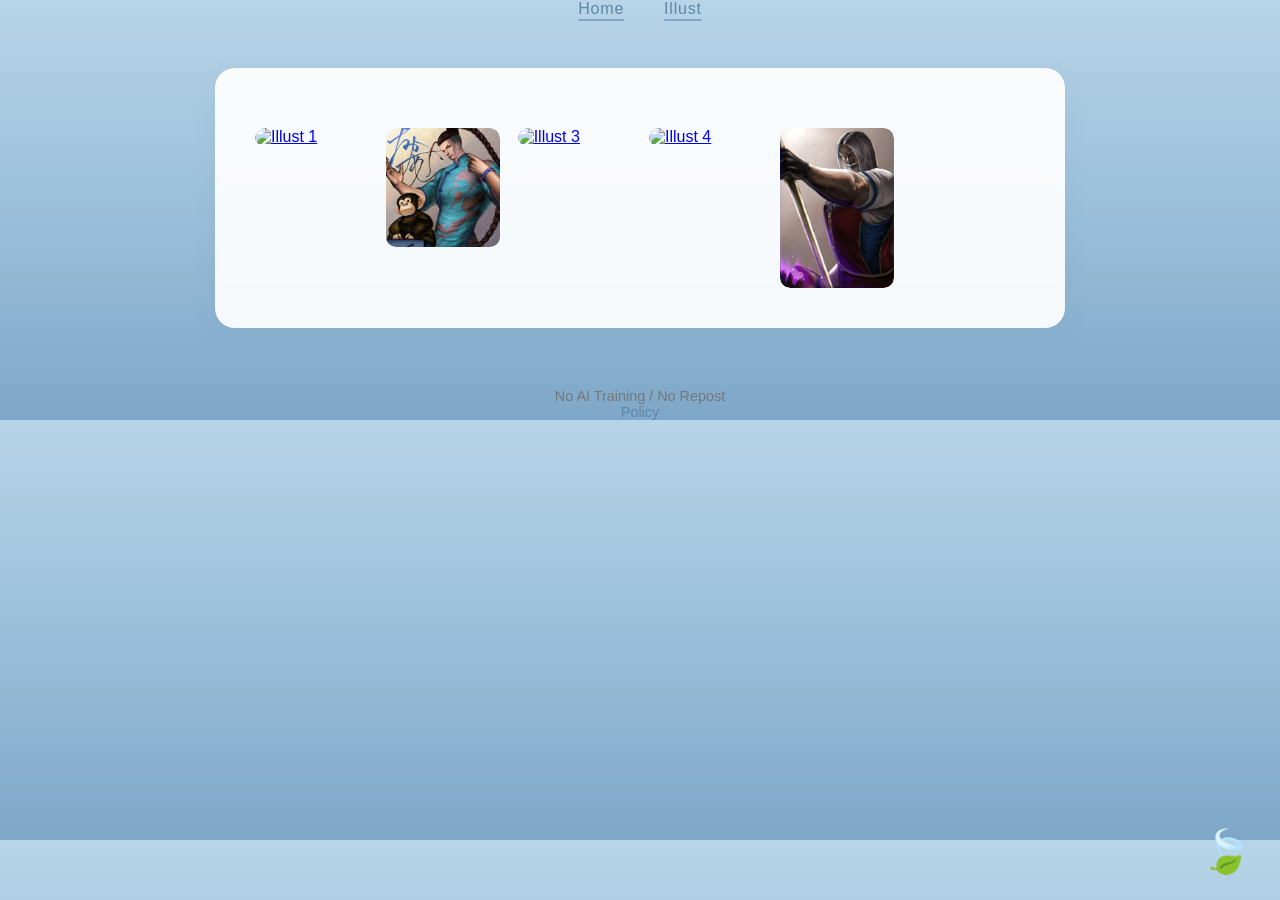
==== illust.html @ 1df275d6 "Update illust.html" ====
<!DOCTYPE html>
<html lang="ja">
<head>
    <meta charset="UTF-8">
    
    <meta name="viewport" content="width=device-width, initial-scale=1.0">

    <link rel="stylesheet" href="css/style.css">

    <link rel="stylesheet" href="https://cdn.jsdelivr.net/npm/photoswipe@5/dist/photoswipe.css">
    
</head>

<body>


<div class="container">
<nav>
        <a href="index.html">Home</a>
        <a href="illust.html">Illust</a>
    </nav>

<main>

    <div class="card">

        <div class="gallery" id="gallery">




        <figure class="gallery-item">
            <a href="images/illust/full/001.jpg"
               data-pswp-width="2480"
               data-pswp-height="3508">
                <img src="images/illust/thumb/001.jpg" alt="Illust 1">
            </a>
        </figure>

        <figure class="gallery-item">
            <a href="images/illust/full/002.jpg"
               data-pswp-width="2480"
               data-pswp-height="2612">
                <img src="images/illust/thumb/002.jpg" alt="Illust 2">
            </a>
        </figure>

        <figure class="gallery-item">
            <a href="images/illust/full/003.jpg"
               data-pswp-width="4961"
               data-pswp-height="7016">
                <img src="images/illust/thumb/003.jpg" alt="Illust 3">
            </a>
        </figure>

        <figure class="gallery-item">
            <a href="images/illust/full/004.jpg"
               data-pswp-width="2480"
               data-pswp-height="3508">
                <img src="images/illust/thumb/004.jpg" alt="Illust 4">
            </a>
        </figure>

        <figure class="gallery-item">
            <a href="images/illust/full/005.jpg"
               data-pswp-width="2480"
               data-pswp-height="3508">
                <img src="images/illust/thumb/005.jpg" alt="Illust 5">
            </a>
        </figure>

    </div>

    </main>



  
 <footer>

    <p>No AI Training / No Repost</p>

    <p>
        <a href="policy.html">Policy</a>
    </p>


<a href="Link.html" class="leaf-link" aria-label="Linkページへ">
    🍃
</a>

 </footer>
</div>

        <script type="module">
import PhotoSwipeLightbox from 'https://cdn.jsdelivr.net/npm/photoswipe@5/dist/photoswipe-lightbox.esm.js';

const lightbox = new PhotoSwipeLightbox({
    gallery: '#gallery',
    children: 'a',
    pswpModule: () => import('https://cdn.jsdelivr.net/npm/photoswipe@5/dist/photoswipe.esm.js')
});

lightbox.init();
        </script>
<script src="js/script.js"></script>
    </body>
</html>
---- css/style.css ----
/* =====================================
   Reset
===================================== */

* {
    margin: 0;
    padding: 0;
    box-sizing: border-box;
}

/* =====================================
   Body
===================================== */

   
body {
    margin: 0;
    font-family: "Zen Maru Gothic", sans-serif;

    background: linear-gradient(
        180deg,
        #b8d4e8 0%,
        #98bdd8 55%,
        #7ea7c8 100%
    );

    color: #4f5d67;
}

    min-height: 100vh;
}

.container {
    width: 90%;
    max-width: 1000px;
    margin: 0 auto;
    padding: 40px 20px;
}

/* =====================================
   Navigation
===================================== */

nav {
    display: flex;
    justify-content: center;
    gap: 40px;
    margin-bottom: 50px;
}


nav a {
    color: #5f88a5;
    text-decoration: underline;
    text-decoration-color: #7ea7c8;
    text-decoration-thickness: 1.5px;
    text-underline-offset: 5px;

    font-weight: 500;
    letter-spacing: 0.05em;

    transition: all 0.3s ease;
}


nav a:hover {
    color: #476c87;
}

/* =====================================
   Card
===================================== */

.card {
    background: rgba(255, 255, 255, 0.92);
    backdrop-filter: blur(4px);

    border-radius: 20px;

    padding: 40px;

    max-width: 850px;

    margin: 0 auto 40px;

    box-shadow: 0 8px 25px rgba(90, 120, 140, 0.08);
}

.card h2,
.card h3 {
    color: #5f88a5;
}

.card h2 {
    margin-bottom: 20px;
}

.card h3 {
    margin-top: 30px;
    margin-bottom: 15px;
}

/* =====================================
   Home
===================================== */

.home-card {
    text-align: center;
    padding: 90px 50px;
}

.home-card h1 {
    color: #5f88a5;
    font-size: 2.3rem;
    font-weight: 500;
    margin-bottom: 40px;
}

.home-leaf {
    font-size: 1.5rem;
    margin-bottom: 30px;
}

.home-message {
    font-size: 1.05rem;
    line-height: 2.2;
}



/* ==========================
   Gallery
========================== */

.gallery {
    display: grid;
    grid-template-columns: repeat(4, 1fr);
    gap: 10px;
    margin-top: 20px;
}

.gallery-item {
    margin: 0;
    overflow: hidden;
    border-radius: 10px;
}

.gallery-item img {
    width: 100%;
    height: auto;
    display: block;
    border-radius: 10px;
    cursor: pointer;
    transition: transform 0.25s ease;
}

.gallery-item img:hover {
    transform: scale(1.03);
}

/* タブレット */
@media (min-width: 768px) {
    .gallery {
        grid-template-columns: repeat(5, 1fr);
        gap: 14px;
    }
}

/* パソコン */
@media (min-width: 1024px) {
    .gallery {
        grid-template-columns: repeat(6, 1fr);
        gap: 18px;
    }
}


/* =====================================
   Diary
===================================== */

.diary-post {
    padding: 24px 0;
    border-bottom: 1px solid #dbe8ef;
}

.diary-post:last-child {
    border-bottom: none;
}

.diary-post h3 {
    color: #5f88a5;
    margin-bottom: 10px;
}

/* =====================================
   Policy
===================================== */

.policy-list {
    padding-left: 1.5rem;
}

.policy-list li {
    margin-bottom: 10px;
}

/* =====================================
   Footer
===================================== */

footer {

    margin-top: 60px;

    text-align: center;

    color: #777;

    font-size: .9rem;
}

footer a {

    color: #5f88a5;

    text-decoration: none;
}

footer a:hover {

    text-decoration: underline;
}

/* =====================================
   Leaf
===================================== */

.leaf-link {

    position: fixed;

    right: 28px;
    bottom: 24px;

    font-size: 42px;

    text-decoration: none;

    transition: .3s ease;

    z-index: 999;
}

.leaf-link:hover {

    transform: scale(1.2) rotate(-8deg);
}



/* =====================================
   Smartphone
===================================== */

@media (max-width: 768px) {

    .container {
        width: 95%;
        padding: 20px 10px;
    }

    nav {
        gap: 22px;
        margin-bottom: 35px;
        flex-wrap: wrap;   /* メニューが収まりきらない場合は折り返す */
    }

    .gallery {
        grid-template-columns: repeat(4, 1fr);
        gap: 8px;
    }

    .card {
        padding: 28px;
    }

    .home-card {
        padding: 65px 25px;
    }

    .home-card h1 {
        font-size: 1.8rem;
    }

    .home-message {
        font-size: 1rem;
    }

    .leaf-link {
        right: 20px;
        bottom: 18px;
        font-size: 36px;
    }






/* =====================================
   Home
===================================== */

.home-card {
    text-align: center;
}

.profile h1 {
    color: #5f88a5;
    font-size: 1.00rem;
    font-weight: 500;
    margin: 0;
}

.birthday {
    font-size: 0.95rem;
    color: #8fa5b5;
    letter-spacing: 0.05em;
    margin: 0 0 40px;
}

.section-line {
    border: none;
    border-top: 1px solid #dbe8ef;
    margin: 0 auto 36px;
    width: 100%;
}


.updates {
    text-align: center;
}

.updates h2 {
    color: #5f88a5;
    font-size: 1rem;
    font-weight: 500;
    margin-bottom: 25px;
}

.update-item {
    margin-bottom: 24px;
}

.update-date {
    font-size: 0.9rem;
    color: #8fa5b5;
    margin-bottom: 6px;
}


.update-item p:last-child {
    color: #505050;
    line-height: 1.8;
    margin-bottom: 20px;
}


.profile-icon {
    width: 70px;
    height: 70px;
    border-radius: 50%;
    object-fit: cover;
    object-position: center top;

    display: block;
    margin: 0 auto 1px;

    border: 3px solid rgba(255,255,255,0.8);
    box-shadow: 0 4px 12px rgba(90,120,140,.12);
}


/* ---------- Link ---------- */

.link-group{
    margin-top: 30px;
}

.link-group h3{
    color: #5f88a5;
    font-size: 1rem;
    font-weight: 500;
    margin-bottom: 18px;
}

.link-card{
    display: flex;
    justify-content: space-between;
    align-items: center;

    background: rgba(255,255,255,.72);

    border: 1px solid rgba(170,195,215,.45);

    border-radius: 18px;

    padding: 18px 22px;

    margin-bottom: 16px;

    text-decoration: none;

    color: #505050;

    transition: .25s;
}

.link-card:hover{

    transform: translateY(-3px);

    background: rgba(255,255,255,.92);

    box-shadow: 0 8px 20px rgba(80,110,130,.12);

}

.link-card h4{

    margin: 0 0 6px;

    color: #5f88a5;

    font-size: 1rem;

    font-weight: 500;

}

.link-card p{

    margin: 0;

    font-size: .9rem;

    color: #808080;

}

.visit{

    font-size: 1.4rem;

    color: #7ea7c8;

    transition: .25s;

}

.link-card:hover .visit{

    transform: translateX(6px);

}
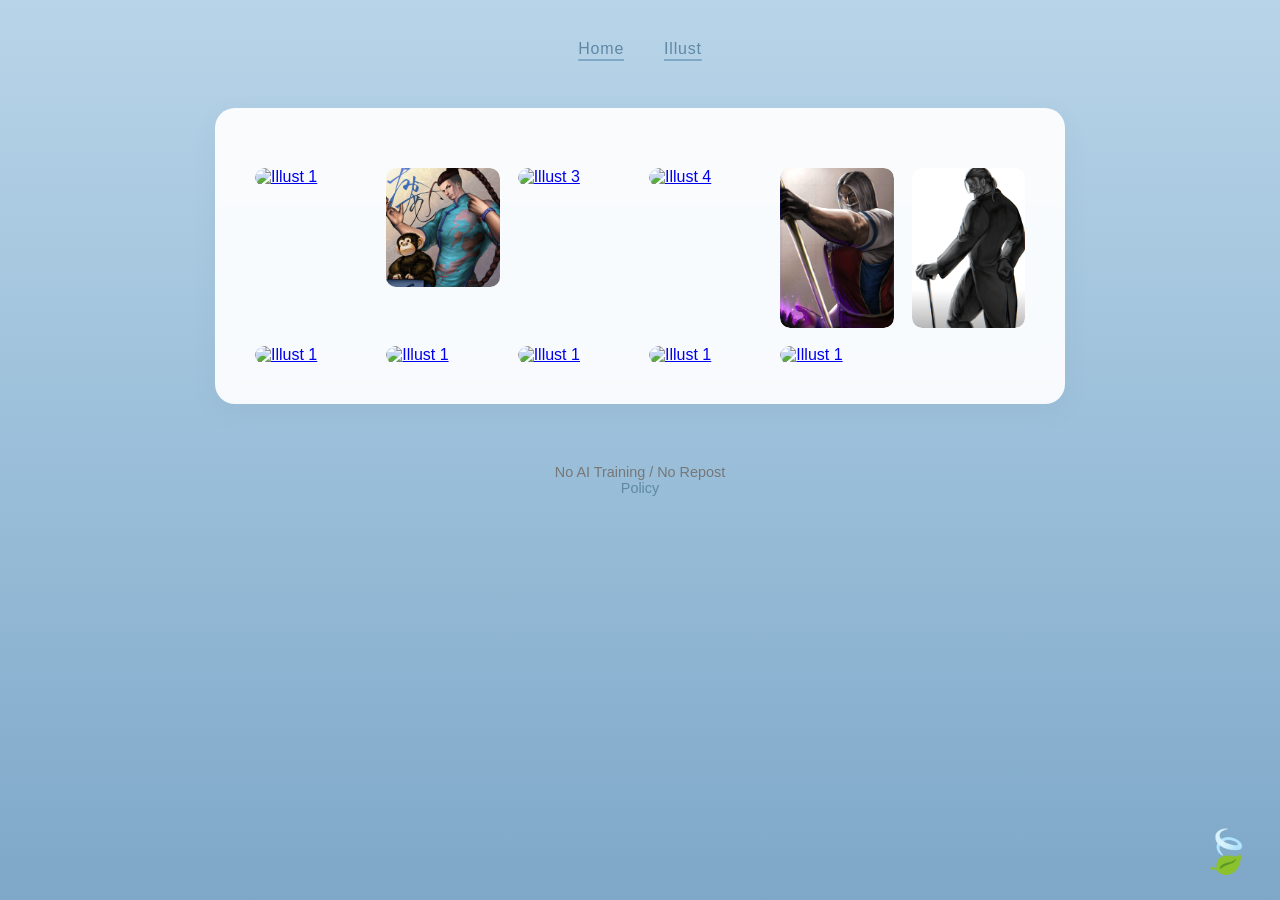
==== commit 7d4e6830: "Update illust.html" ====
--- a/illust.html
+++ b/illust.html
@@ -69,6 +69,59 @@
             </a>
         </figure>
 
+
+            <figure class="gallery-item">
+            <a href="images/illust/full/006.jpg"
+               data-pswp-width="2480"
+               data-pswp-height="3508">
+                <img src="images/illust/thumb/006.jpg" alt="Illust 1">
+            </a>
+        </figure>
+
+            <figure class="gallery-item">
+            <a href="images/illust/full/007.jpg"
+               data-pswp-width="2480"
+               data-pswp-height="3508">
+                <img src="images/illust/thumb/007.jpg" alt="Illust 1">
+            </a>
+            </figure>
+
+
+            <figure class="gallery-item">
+            <a href="images/illust/full/008.jpg"
+               data-pswp-width="2480"
+               data-pswp-height="3508">
+                <img src="images/illust/thumb/008.jpg" alt="Illust 1">
+            </a>
+        </figure>
+
+
+            <figure class="gallery-item">
+            <a href="images/illust/full/009.jpg"
+               data-pswp-width="2480"
+               data-pswp-height="3508">
+                <img src="images/illust/thumb/009.jpg" alt="Illust 1">
+            </a>
+        </figure>
+
+
+            <figure class="gallery-item">
+            <a href="images/illust/full/010.jpg"
+               data-pswp-width="2480"
+               data-pswp-height="3508">
+                <img src="images/illust/thumb/010.jpg" alt="Illust 1">
+            </a>
+        </figure>
+
+
+            <figure class="gallery-item">
+            <a href="images/illust/full/011.jpg"
+               data-pswp-width="2480"
+               data-pswp-height="3508">
+                <img src="images/illust/thumb/011.jpg" alt="Illust 1">
+            </a>
+        </figure>
+            
     </div>
 
     </main>
--- a/css/style.css
+++ b/css/style.css
@@ -14,7 +14,6 @@
    Body
 ===================================== */
 
-   
 body {
     margin: 0;
     font-family: "Zen Maru Gothic", sans-serif;
@@ -27,8 +26,6 @@
     );
 
     color: #4f5d67;
-}
-
     min-height: 100vh;
 }
 
@@ -39,6 +36,9 @@
     padding: 40px 20px;
 }
 
+
+
+
 /* =====================================
    Navigation
 ===================================== */
@@ -101,33 +101,6 @@
     margin-top: 30px;
     margin-bottom: 15px;
 }
-
-/* =====================================
-   Home
-===================================== */
-
-.home-card {
-    text-align: center;
-    padding: 90px 50px;
-}
-
-.home-card h1 {
-    color: #5f88a5;
-    font-size: 2.3rem;
-    font-weight: 500;
-    margin-bottom: 40px;
-}
-
-.home-leaf {
-    font-size: 1.5rem;
-    margin-bottom: 30px;
-}
-
-.home-message {
-    font-size: 1.05rem;
-    line-height: 2.2;
-}
-
 
 
 /* ==========================
@@ -305,8 +278,7 @@
         font-size: 36px;
     }
 
-
-
+}
 
 
 
@@ -320,17 +292,18 @@
 
 .profile h1 {
     color: #5f88a5;
-    font-size: 1.00rem;
+    font-size: 1rem;
     font-weight: 500;
     margin: 0;
 }
 
-.birthday {
-    font-size: 0.95rem;
-    color: #8fa5b5;
-    letter-spacing: 0.05em;
-    margin: 0 0 40px;
-}
+.section-line {
+    border: none;
+    border-top: 1px solid #dbe8ef;
+    margin: 0 auto 36px;
+    width: 100%;
+}
+
 
 .section-line {
     border: none;
@@ -383,6 +356,18 @@
     box-shadow: 0 4px 12px rgba(90,120,140,.12);
 }
 
+.profile-message {
+    margin-top: 8px;
+    font-size: 0.7rem;
+    line-height: 1.7;
+    color: #9fb2c1;
+    text-align: center;
+   }
+   
+
+
+
+   
 
 /* ---------- Link ---------- */
 
@@ -466,3 +451,8 @@
     transform: translateX(6px);
 
 }
+
+
+   
+   
+   
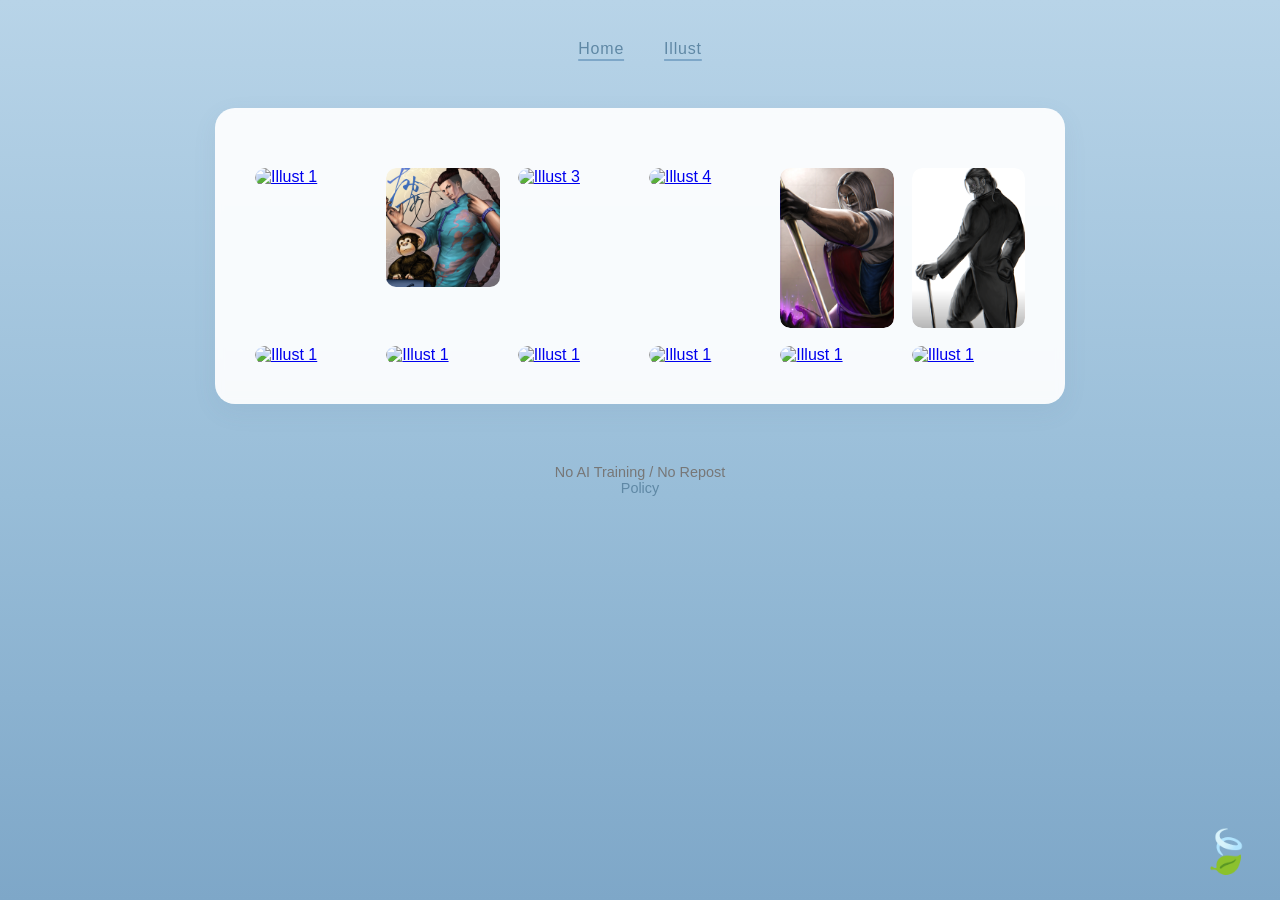
==== commit 901c83b5: "Update illust.html" ====
--- a/illust.html
+++ b/illust.html
@@ -121,6 +121,16 @@
                 <img src="images/illust/thumb/011.jpg" alt="Illust 1">
             </a>
         </figure>
+
+
+            <figure class="gallery-item">
+            <a href="images/illust/full/012.jpg"
+               data-pswp-width="2972"
+               data-pswp-height="2271">
+                <img src="images/illust/thumb/012.jpg" alt="Illust 1">
+            </a>
+        </figure>
+
             
     </div>
 
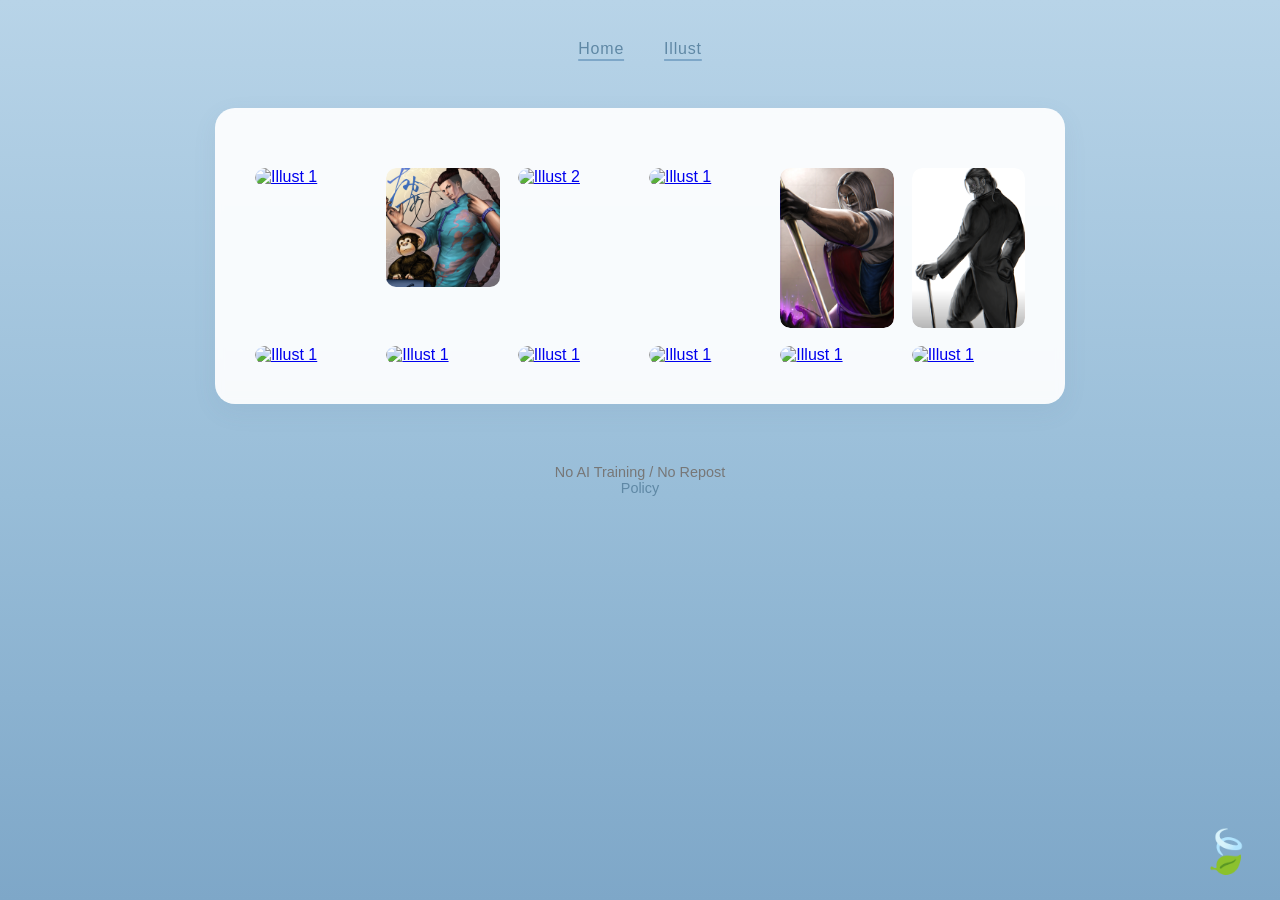
==== commit 4c375d64: "Update illust.html" ====
--- a/illust.html
+++ b/illust.html
@@ -1,6 +1,14 @@
 <!DOCTYPE html>
 <html lang="ja">
 <head>
+
+
+    <meta name="robots" content="index,follow,noimageai,noai">
+
+    <meta name="robots" content="max-image-preview:large">
+
+
+    
     <meta charset="UTF-8">
     
     <meta name="viewport" content="width=device-width, initial-scale=1.0">
@@ -27,110 +35,142 @@
         <div class="gallery" id="gallery">
 
 
-
-
-        <figure class="gallery-item">
-            <a href="images/illust/full/001.jpg"
-               data-pswp-width="2480"
-               data-pswp-height="3508">
-                <img src="images/illust/thumb/001.jpg" alt="Illust 1">
-            </a>
-        </figure>
-
-        <figure class="gallery-item">
-            <a href="images/illust/full/002.jpg"
-               data-pswp-width="2480"
-               data-pswp-height="2612">
-                <img src="images/illust/thumb/002.jpg" alt="Illust 2">
-            </a>
-        </figure>
-
-        <figure class="gallery-item">
-            <a href="images/illust/full/003.jpg"
-               data-pswp-width="4961"
-               data-pswp-height="7016">
-                <img src="images/illust/thumb/003.jpg" alt="Illust 3">
-            </a>
-        </figure>
-
-        <figure class="gallery-item">
-            <a href="images/illust/full/004.jpg"
-               data-pswp-width="2480"
-               data-pswp-height="3508">
-                <img src="images/illust/thumb/004.jpg" alt="Illust 4">
-            </a>
-        </figure>
-
-        <figure class="gallery-item">
-            <a href="images/illust/full/005.jpg"
-               data-pswp-width="2480"
-               data-pswp-height="3508">
-                <img src="images/illust/thumb/005.jpg" alt="Illust 5">
-            </a>
-        </figure>
-
-
-            <figure class="gallery-item">
-            <a href="images/illust/full/006.jpg"
-               data-pswp-width="2480"
-               data-pswp-height="3508">
-                <img src="images/illust/thumb/006.jpg" alt="Illust 1">
-            </a>
-        </figure>
-
-            <figure class="gallery-item">
-            <a href="images/illust/full/007.jpg"
-               data-pswp-width="2480"
-               data-pswp-height="3508">
-                <img src="images/illust/thumb/007.jpg" alt="Illust 1">
-            </a>
+<figure class="gallery-item">
+        <a href="images/illust/full/001.jpg"
+           data-pswp-width="1200"
+           data-pswp-height="1697">
+            <img src="images/illust/thumb/001.jpg"
+                 alt="Illust 1"
+                 draggable="false">
+        </a>
+    </figure>
+
+            <figure class="gallery-item">
+        <a href="images/illust/full/002.jpg"
+           data-pswp-width="1200"
+           data-pswp-height="1264">
+            <img src="images/illust/thumb/002.jpg"
+                 alt="Illust 1"
+                 draggable="false">
+        </a>
             </figure>
 
-
-            <figure class="gallery-item">
-            <a href="images/illust/full/008.jpg"
-               data-pswp-width="2480"
-               data-pswp-height="3508">
-                <img src="images/illust/thumb/008.jpg" alt="Illust 1">
-            </a>
-        </figure>
-
-
-            <figure class="gallery-item">
-            <a href="images/illust/full/009.jpg"
-               data-pswp-width="2480"
-               data-pswp-height="3508">
-                <img src="images/illust/thumb/009.jpg" alt="Illust 1">
-            </a>
-        </figure>
-
-
-            <figure class="gallery-item">
-            <a href="images/illust/full/010.jpg"
-               data-pswp-width="2480"
-               data-pswp-height="3508">
-                <img src="images/illust/thumb/010.jpg" alt="Illust 1">
-            </a>
-        </figure>
-
-
-            <figure class="gallery-item">
-            <a href="images/illust/full/011.jpg"
-               data-pswp-width="2480"
-               data-pswp-height="3508">
-                <img src="images/illust/thumb/011.jpg" alt="Illust 1">
-            </a>
-        </figure>
-
-
-            <figure class="gallery-item">
-            <a href="images/illust/full/012.jpg"
-               data-pswp-width="2972"
-               data-pswp-height="2271">
-                <img src="images/illust/thumb/012.jpg" alt="Illust 1">
-            </a>
-        </figure>
-
+            <figure class="gallery-item">
+        <a href="images/illust/full/003.jpg"
+           data-pswp-width="1200"
+           data-pswp-height="1713">
+            <img src="images/illust/thumb/003.jpg"
+                 alt="Illust 2"
+                 draggable="false">
+        </a>
+            </figure>
+
+
+
+            <figure class="gallery-item">
+        <a href="images/illust/full/004.jpg"
+           data-pswp-width="1200"
+           data-pswp-height="1697">
+            <img src="images/illust/thumb/004.jpg"
+                 alt="Illust 1"
+                 draggable="false">
+        </a>
+            </figure>
+
+
+
+            <figure class="gallery-item">
+        <a href="images/illust/full/00５.jpg"
+           data-pswp-width="1200"
+           data-pswp-height="1697">
+            <img src="images/illust/thumb/005.jpg"
+                 alt="Illust 1"
+                 draggable="false">
+        </a>
+    </figure>
+
+
+
+            <figure class="gallery-item">
+        <a href="images/illust/full/006.jpg"
+           data-pswp-width="1200"
+           data-pswp-height="1697">
+            <img src="images/illust/thumb/006.jpg"
+                 alt="Illust 1"
+                 draggable="false">
+        </a>
+    </figure>
+
+
+            <figure class="gallery-item">
+        <a href="images/illust/full/007.jpg"
+           data-pswp-width="1200"
+           data-pswp-height="1697">
+            <img src="images/illust/thumb/007.jpg"
+                 alt="Illust 1"
+                 draggable="false">
+        </a>
+    </figure>
+
+
+
+            <figure class="gallery-item">
+        <a href="images/illust/full/008.jpg"
+           data-pswp-width="1200"
+           data-pswp-height="1697">
+            <img src="images/illust/thumb/008.jpg"
+                 alt="Illust 1"
+                 draggable="false">
+        </a>
+    </figure>
+
+
+            <figure class="gallery-item">
+        <a href="images/illust/full/009.jpg"
+           data-pswp-width="1200"
+           data-pswp-height="1697">
+            <img src="images/illust/thumb/009.jpg"
+                 alt="Illust 1"
+                 draggable="false">
+        </a>
+    </figure>
+
+            
+<figure class="gallery-item">
+        <a href="images/illust/full/010.jpg"
+           data-pswp-width="1200"
+           data-pswp-height="1697">
+            <img src="images/illust/thumb/010.jpg"
+                 alt="Illust 1"
+                 draggable="false">
+        </a>
+    </figure>
+            
+
+
+<figure class="gallery-item">
+        <a href="images/illust/full/011.jpg"
+           data-pswp-width="1200"
+           data-pswp-height="1600">
+            <img src="images/illust/thumb/011.jpg"
+                 alt="Illust 1"
+                 draggable="false">
+        </a>
+    </figure>
+            
+
+
+            
+<figure class="gallery-item">
+        <a href="images/illust/full/012.jpg"
+           data-pswp-width="1200"
+           data-pswp-height="917">
+            <img src="images/illust/thumb/012.jpg"
+                 alt="Illust 1"
+                 draggable="false">
+        </a>
+    </figure>
+            
             
     </div>
 
--- a/css/style.css
+++ b/css/style.css
@@ -453,6 +453,22 @@
 }
 
 
+   /* ==========================
+   Image Protection
+========================== */
+
+.gallery img,
+.profile-icon {
+    -webkit-user-drag: none;
+    user-select: none;
+    -webkit-touch-callout: none;
+}
    
    
-   
+.gallery img,
+.profile-icon {
+    -webkit-user-drag: none;
+    user-drag: none;
+    -webkit-touch-callout: none;
+    user-select: none;
+}
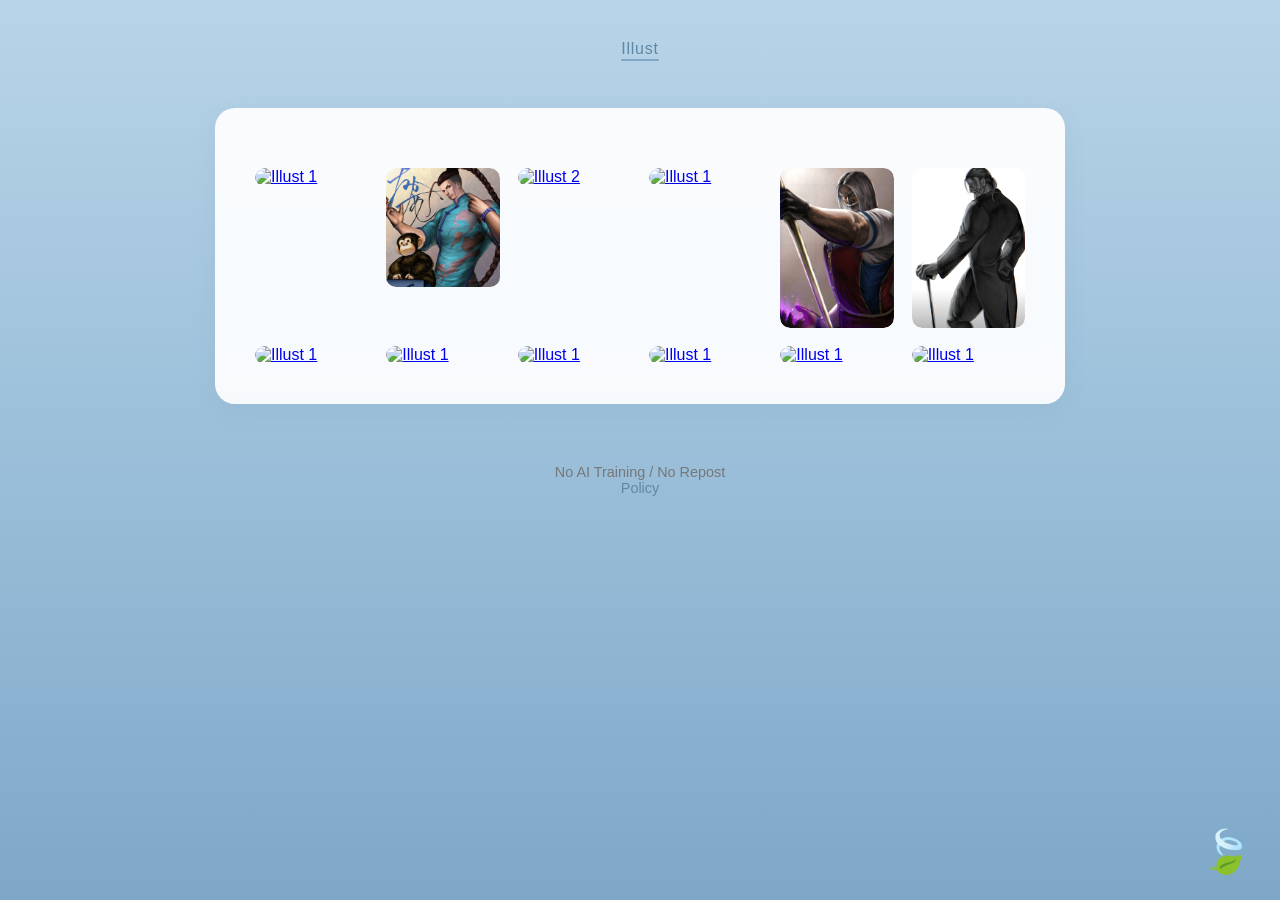
==== commit 90b36c8f: "Update illust.html" ====
--- a/illust.html
+++ b/illust.html
@@ -24,7 +24,6 @@
 
 <div class="container">
 <nav>
-        <a href="index.html">Home</a>
         <a href="illust.html">Illust</a>
     </nav>
 
@@ -80,7 +79,7 @@
 
 
             <figure class="gallery-item">
-        <a href="images/illust/full/00５.jpg"
+        <a href="images/illust/full/005.jpg"
            data-pswp-width="1200"
            data-pswp-height="1697">
             <img src="images/illust/thumb/005.jpg"
